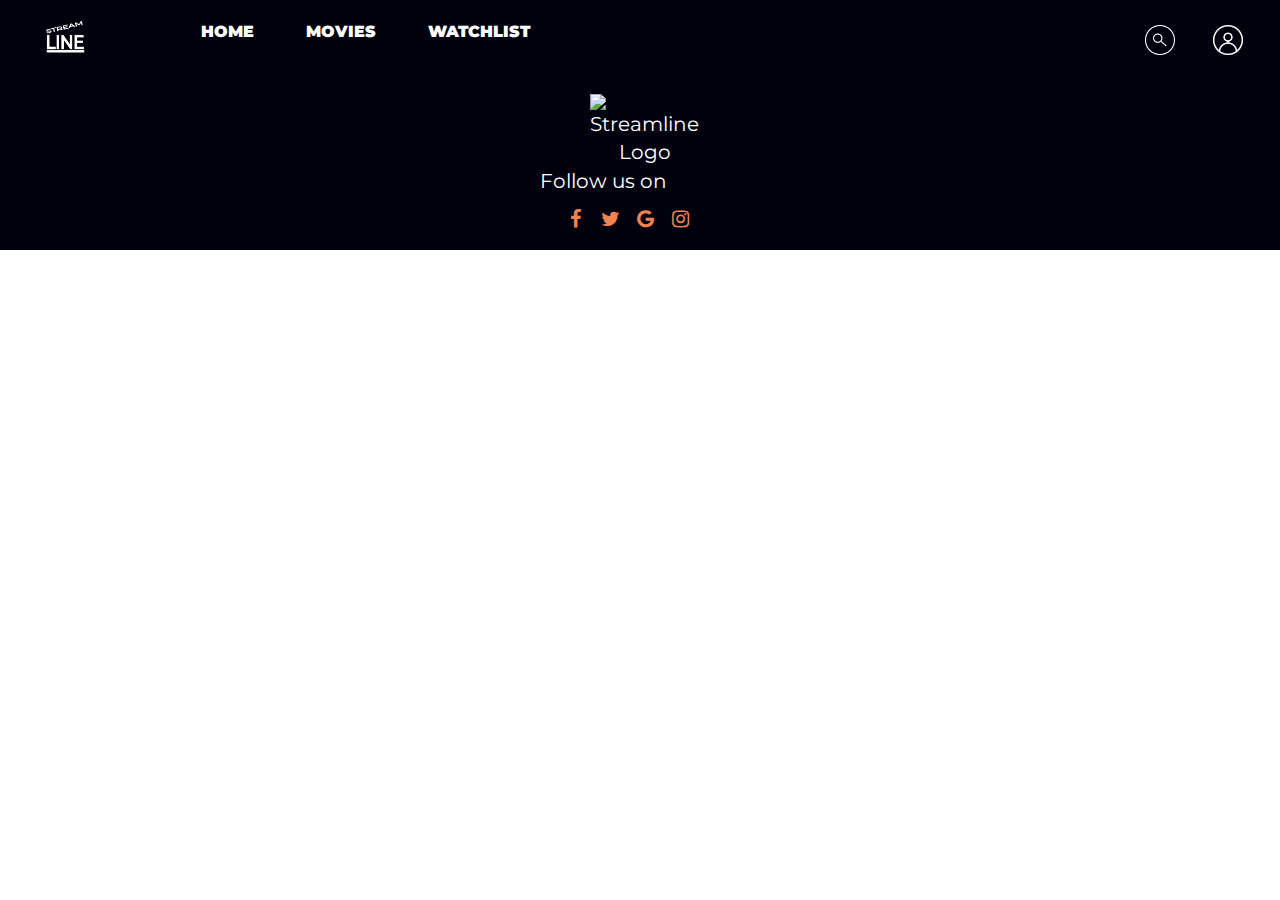
==== StreamLine/autoGen.html @ 233d4426 "Global Setup" ====
<!DOCTYPE HTML>
<html>
	<head>
        
	    <!--meta-information-->
        <meta name="Author" content="Group1">
        <meta name="Subject" content="IDV104">
        <meta name="Lecturer" content="Mike Maynard">
        <meta name="Term 4" content="Streamline">
        
        <!--website-title-->
        <title>Streamline</title>
        
        <!-- jQuery library files -->
        <script src="js/jquery-ui-1.12.1.custom/external/jquery/jquery.js"></script>
        <script src="js/jquery-ui-1.12.1.custom/jquery-ui.js"></script>

        <!--bootstrap-files-->
        <link rel="stylesheet" href="bootstrap/3.3.6/css/bootstrap.min.css">
        <script src="bootstrap/3.3.6/js/bootstrap.min.js"></script>
        
        <!-- css -->
        <link rel="stylesheet" href="css/autoGen.css">
        <link rel="stylesheet" href="css/main.css">
        <link rel="stylesheet" href="css/burger-menu.css">

        <!-- js -->
        <script src="js/autoGen.js"></script>
        <script src="js/main.js"></script>
        <script src="js/api.js"></script>
        <script src="js/burger-menu.js"></script>

        <!-- font -->
        <link href="https://fonts.googleapis.com/css?family=Montserrat" rel="stylesheet"> 

        <link rel="stylesheet" href="https://cdnjs.cloudflare.com/ajax/libs/font-awesome/4.7.0/css/font-awesome.min.css"> <!--question-->
        
     </head>

     <body>
         
        <div class="home-container">
       
            <div id="mySidenav" class="sidenav col=xs=1">
                <a class="closebtn" onclick="closeNav()">&times;</a>
                <a class="active" href="index.html">HOME</a>
                <a href="libraryPage.html">MOVIES</a>
                <a href="watchList.html">WATCHLIST</a>
            </div>
             
            <span class="burger hidden-lg hidden-xl" style="font-size:40px;cursor:pointer" onclick="openNav()">&#9776;</span>

            <div class="navigation-container hidden visible-lg col-lg-12">
                <div class="logo-container">
                    <img alt="Streamline Logo" src="img/Logo.png">
                </div><!--logo-container-->
             
                <div class="navigation-item-container hidden-md hidden-xs">
                    <ul class="navigation-buttons">
                        <a href="index.html"><li>HOME</li></a>
                        <a href="libraryPage.html"><li>MOVIES</li></a>
                        <a href="watchList.html"><li>WATCHLIST</li></a>
                    </ul> 
                </div><!--navigation-item-container-->
             
                <div class="search-icn"></div>
                <div class="profile"></div>
             
            </div><!--navigation-container-->
             
             
            
        </div><!--home-container-->
         
           
        <div class="footer-container">
            <div class="footer-content">
             
                <div class="footer-logo">
                    <img alt="Streamline Logo" src="img/logo.png">
                </div>
            
                <p>Follow us on</p>
                <div class="icons">
                    <a href="https://www.facebook.com/" class="fa fa-facebook"></a>
                    <a href="https://twitter.com/login?lang=en" class="fa fa-twitter"></a>
                    <a href="https://www.google.com/" class="fa fa-google"></a>
                    <a href="https://www.instagram.com/" class="fa fa-instagram"></a>
                    
                </div>
            </div>
        </div><!--footer-container-->
         
         
         
    </body>

</html>
---- StreamLine/css/main.css ----
.navigation-container{
    width: 100%;
    color: white;
    position: -webkit-sticky;
    position: sticky;
    top: 0;
    overflow: hidden;
}

.logo-container{
    width:100px;
    float: left;
    margin-left: 20px;
    margin-top: 10px;
}

.logo-container img{
    float:left;
    width:60px;
    padding: 10px;
}

.navigation-item-container{
    width: 590px;
    margin-top: 10px;
    float: left; 
    color: white;
    margin-right: 20px;
}

.navigation-buttons a li{
    display: inline;
    text-decoration: none; 
    list-style: none;
    color: white;
    font-family: 'Montserrat', sans-serif;
    font-weight: 900;
    font-size: 16px;
    margin-left: 10px;
    margin-right: 10px;
     -webkit-transition: all 1s ease;
  -moz-transition: all 1s ease;
  -ms-transition: all 1s ease;
  -o-transition: all 1s ease;
  transition: all 1s ease;
}

.navigation-buttons a li:hover{
    display: inline;
    text-decoration: none; 
    list-style: none;
    color: #891179;
    font-family: 'Montserrat', sans-serif;
    font-size: 16px;
}

.navigation-buttons a {
    float: left;
    display: block;
    text-align: center;
    padding: 10px 16px;
    text-decoration: none;
    font-size: 17px;
    border-bottom: 3px solid transparent;
  }

  .navigation-buttons a:hover {
    border-bottom: 2px solid linear-gradient(to right, rgba(222,120,124,1), rgba(76,20,114,1)) ;
  }
  
  .navigation-buttons a.active1 li {
    border-bottom: 3px solid #F56C35;
  }

.search-icn{
    width: 30px;
    height: 30px;
    float: left;
    margin-top: 2%;
    margin-left: 32%;
    background-size: cover;
    background-image: url(../img/search%20icon.png);
}

.profile{
    width: 30px;
    height: 30px;
    float: left;
    margin-top: 2%;
    margin-left: 3%;
    background-size: cover;
    background-image: url(../img/profile.png);
}

.footer-container{
    width:100%;
    min-height:250px;
    background-color: #02020e;
    color: white;
}

.footer-content{
    margin: 0 auto;
    width: 200px;
    font-family: 'Montserrat', sans-serif;
    font-size: 20px;
    color: white;
}

.footer-logo{
    width:90px;
    padding: 20;
}

.footer-logo img{
    width:80px;
    text-align: center;
    margin: 0 auto;
    margin-top: 30px;
    margin-left: 50px;
    
}



.icons{
    padding-left: 20px;
    padding-right: 20px;
}

.fa {
    width: 50px;
    text-align: center;
    text-decoration: none;
    margin: -10px;
    font-size: 1.4em;
    color: #EF8354;
    -webkit-transition: all 1s ease;
    -moz-transition: all 1s ease;
    -ms-transition: all 1s ease;
    -o-transition: all 1s ease;
    transition: all 1s ease;
}

.fa:hover {
    color: #891179;
}
---- StreamLine/css/burger-menu.css ----
.sidenav {
  height: 100%;
  width: 0;
  position: fixed;
  z-index: 1;
  top: 0;
  left: 0;
  background-color: #111;
  overflow-x: hidden;
  transition: 0.5s;
  padding-top: 60px;
}

.sidenav a {
  padding: 8px 8px 8px 32px;
  text-decoration: none;
  font-size: 25px;
  color: #818181;
  display: block;
  transition: 0.3s;
}

.sidenav a:hover {
  color: #f1f1f1;
}

.sidenav .closebtn {
  position: absolute;
  top: 0;
  right: 25px;
  font-size: 36px;
  margin-left: 50px;
}

@media screen and (max-height: 450px) {
.sidenav {padding-top: 15px;}
.sidenav a {font-size: 18px;}
}

.burger{
  margin-left: 1%;
}
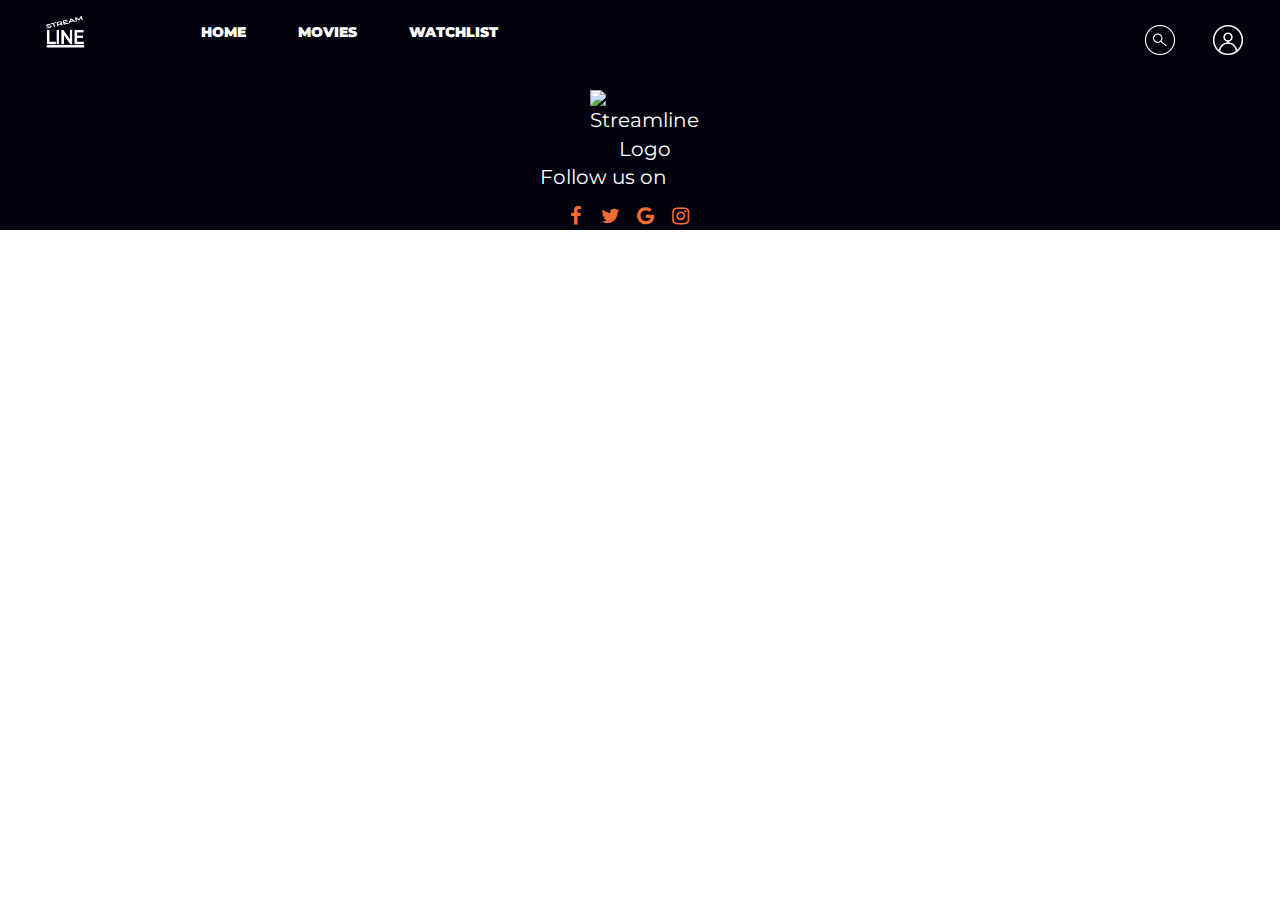
==== commit 6676b547: "Zelswa's meta info update" ====
--- a/StreamLine/autoGen.html
+++ b/StreamLine/autoGen.html
@@ -7,6 +7,7 @@
         <meta name="Subject" content="IDV104">
         <meta name="Lecturer" content="Mike Maynard">
         <meta name="Term 4" content="Streamline">
+        <meta name="viewport" content="width=device-width, initial-scale=1.0">
         
         <!--website-title-->
         <title>Streamline</title>
--- a/StreamLine/css/main.css
+++ b/StreamLine/css/main.css
@@ -1,5 +1,6 @@
 .navigation-container{
     width: 100%;
+    height: 60px;
     color: white;
     position: -webkit-sticky;
     position: sticky;
@@ -11,7 +12,7 @@
     width:100px;
     float: left;
     margin-left: 20px;
-    margin-top: 10px;
+    margin-top: 5px;
 }
 
 .logo-container img{
@@ -35,7 +36,7 @@
     color: white;
     font-family: 'Montserrat', sans-serif;
     font-weight: 900;
-    font-size: 16px;
+    font-size: 14px;
     margin-left: 10px;
     margin-right: 10px;
      -webkit-transition: all 1s ease;
@@ -49,7 +50,7 @@
     display: inline;
     text-decoration: none; 
     list-style: none;
-    color: #891179;
+    color: #F56C35;
     font-family: 'Montserrat', sans-serif;
     font-size: 16px;
 }
@@ -94,7 +95,7 @@
 
 .footer-container{
     width:100%;
-    min-height:250px;
+    min-height:190px;
     background-color: #02020e;
     color: white;
 }
@@ -118,10 +119,7 @@
     margin: 0 auto;
     margin-top: 30px;
     margin-left: 50px;
-    
 }
-
-
 
 .icons{
     padding-left: 20px;
@@ -131,10 +129,10 @@
 .fa {
     width: 50px;
     text-align: center;
-    text-decoration: none;
+    text-decoration: none !important;
     margin: -10px;
     font-size: 1.4em;
-    color: #EF8354;
+    color: #F56C35;
     -webkit-transition: all 1s ease;
     -moz-transition: all 1s ease;
     -ms-transition: all 1s ease;
@@ -143,7 +141,5 @@
 }
 
 .fa:hover {
-    color: #891179;
-}
-
-
+    opacity:0.6 !important;
+}--- a/StreamLine/css/burger-menu.css
+++ b/StreamLine/css/burger-menu.css
@@ -14,21 +14,21 @@
 .sidenav a {
   padding: 8px 8px 8px 32px;
   text-decoration: none;
-  font-size: 25px;
-  color: #818181;
+  font-size: 40px;
+  color: white;
   display: block;
   transition: 0.3s;
 }
 
 .sidenav a:hover {
-  color: #f1f1f1;
+  color: #F56C35;
 }
 
 .sidenav .closebtn {
   position: absolute;
   top: 0;
   right: 25px;
-  font-size: 36px;
+  font-size: 70px;
   margin-left: 50px;
 }
 
@@ -38,5 +38,5 @@
 }
 
 .burger{
-  margin-left: 1%;
+  margin-left: 2%;
 }